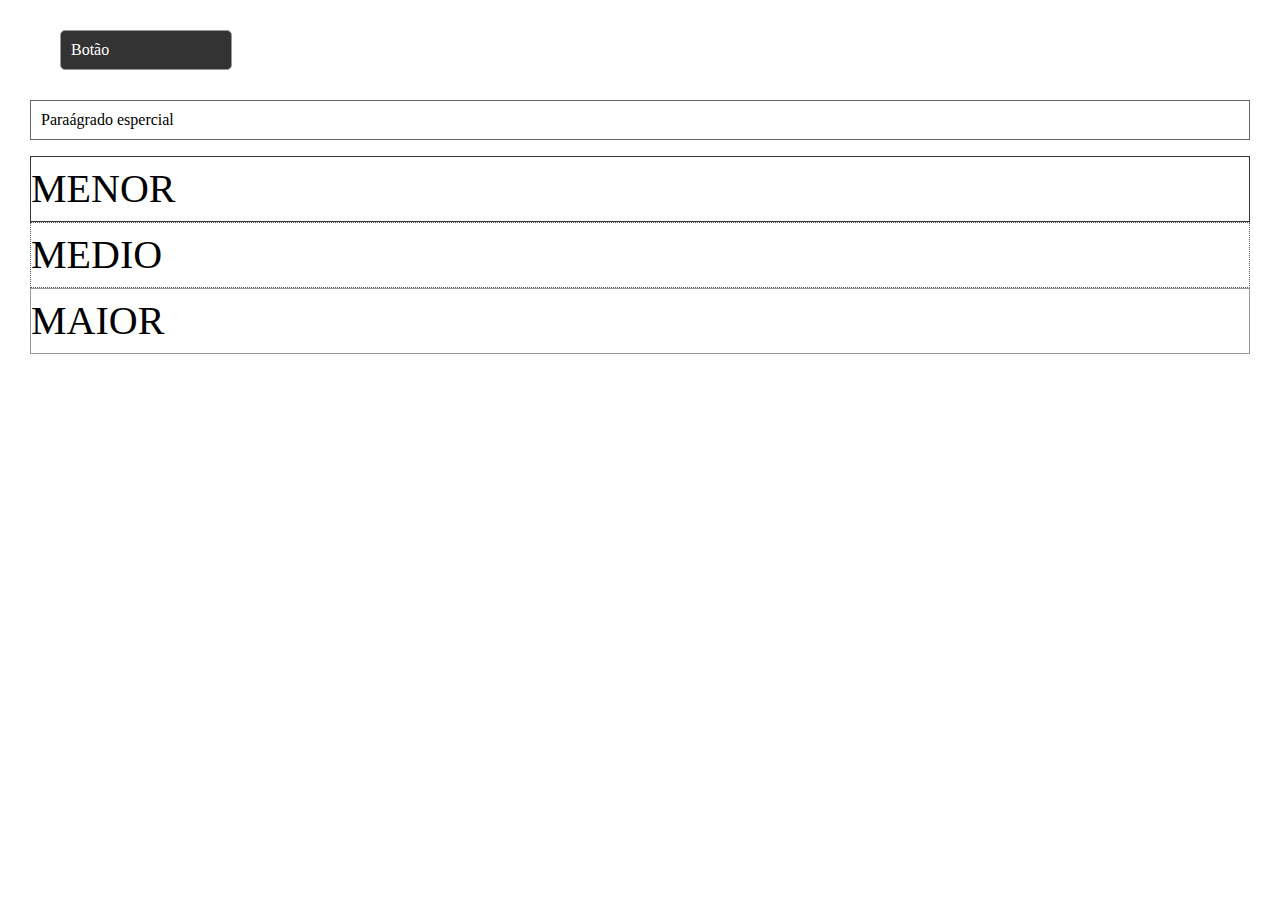
==== component/index.html @ dcf7d374 "Mudança no nome da pasta" ====
<!DOCTYPE html>
<html lang="en">
<head>
    <meta charset="UTF-8">
    <meta http-equiv="X-UA-Compatible" content="IE=edge">
    <meta name="viewport" content="width=device-width, initial-scale=1.0">
    <link rel="stylesheet" href="css/style.css">
    <title>Document</title>
</head>
<body>
    <div class="btn">Botão</div>
    <p class="p-especial">Paraágrado espercial</p>

    <div class="esp-menor">Menor</div>
    <div class="esp-medio">Medio</div>
    <div class="esp-maior">Maior</div>
</body>
</html>
---- component/css/style.css ----
.btn {
  background-color: #333;
  border: 1px solid #999;
  border-radius: 5px;
  padding: 10px;
  margin: 30px;
  width: 150px;
  color: #fff;
  transition: 0.5s;
  cursor: pointer;
}
.btn:hover {
  color: #fff;
  background-color: blue;
}

.esp-maior, .esp-medio, .esp-menor {
  font-size: 40px;
  line-height: 4rem;
  text-transform: uppercase;
}

body {
  margin: 30px;
}

.p-especial {
  padding: 10px;
  border: 1px solid #666;
}
.p-especial:hover {
  border: 1px solid #9ee914;
}

.esp-menor {
  padding: 10;
  margin: 30;
  border: 1px solid #333;
}
.esp-menor:hover {
  background-color: #f6f890;
  color: #001;
}

.esp-medio {
  padding: 10;
  margin: 30;
  border: 1px dotted #555;
}
.esp-medio:hover {
  background-color: #727404;
  color: #fff;
}

.esp-maior {
  padding: 10;
  margin: 30;
  border: 1px double #999;
}
.esp-maior:hover {
  background-color: #ce0f7e;
  color: #ffffff;
}

/*# sourceMappingURL=style.css.map */
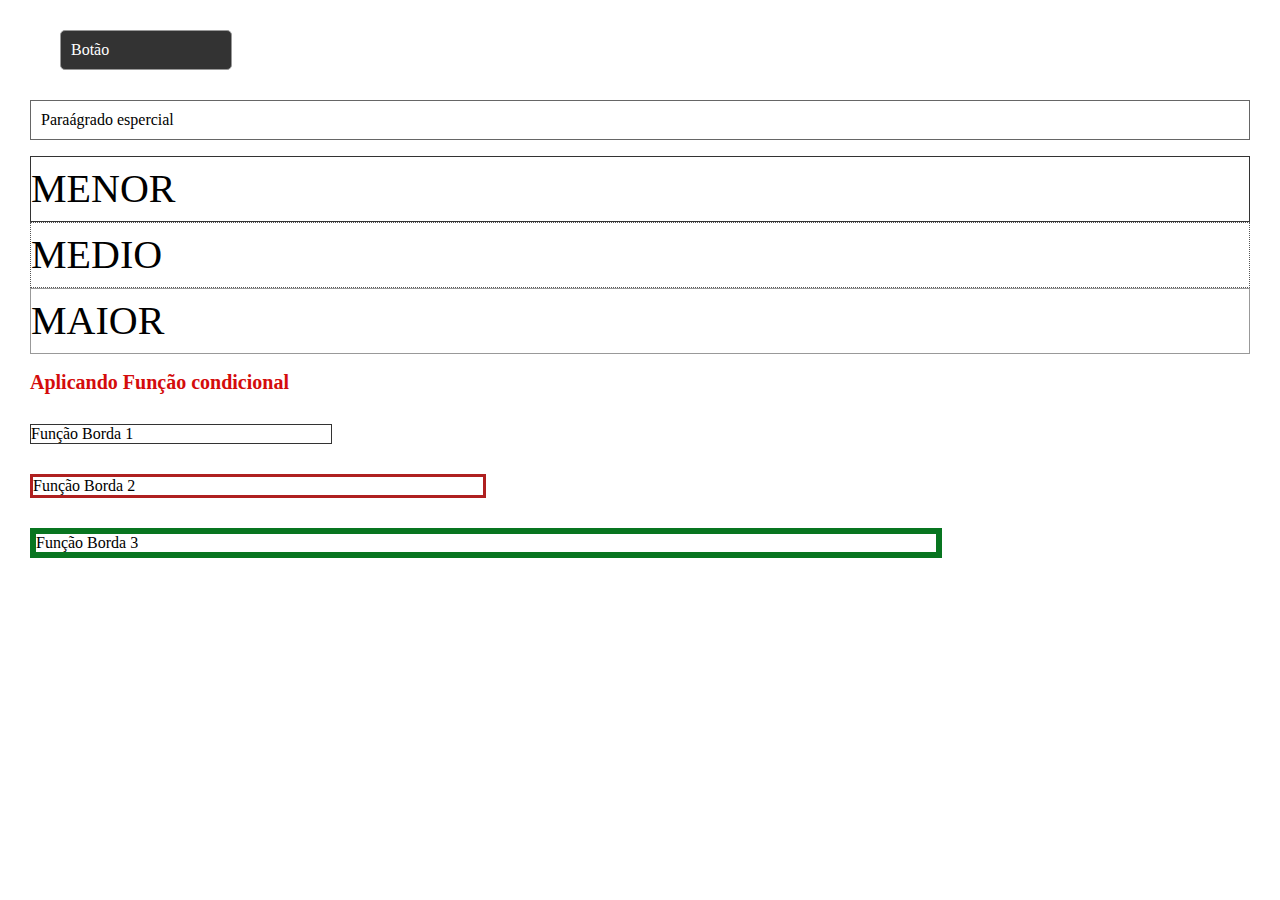
==== commit 34d7996a: "Trabalhando com funções no SASS" ====
--- a/component/index.html
+++ b/component/index.html
@@ -14,5 +14,9 @@
     <div class="esp-menor">Menor</div>
     <div class="esp-medio">Medio</div>
     <div class="esp-maior">Maior</div>
+    <h2 class="h-color">Aplicando Função condicional</h2>
+    <div class="cost-border1">Função Borda 1</div>
+    <div class="cost-border2">Função Borda 2</div>
+    <div class="cost-border3">Função Borda 3</div>
 </body>
 </html>--- a/component/css/style.css
+++ b/component/css/style.css
@@ -62,4 +62,27 @@
   color: #ffffff;
 }
 
+.h-color {
+  font-size: 20px;
+  color: #d40c0c;
+}
+
+.cost-border1 {
+  margin-top: 30px;
+  border: 1px solid #333;
+  width: 300px;
+}
+
+.cost-border2 {
+  margin-top: 30px;
+  border: 3px solid #af2020;
+  width: 450px;
+}
+
+.cost-border3 {
+  margin-top: 30px;
+  border: 6px solid #087520;
+  width: 900px;
+}
+
 /*# sourceMappingURL=style.css.map */
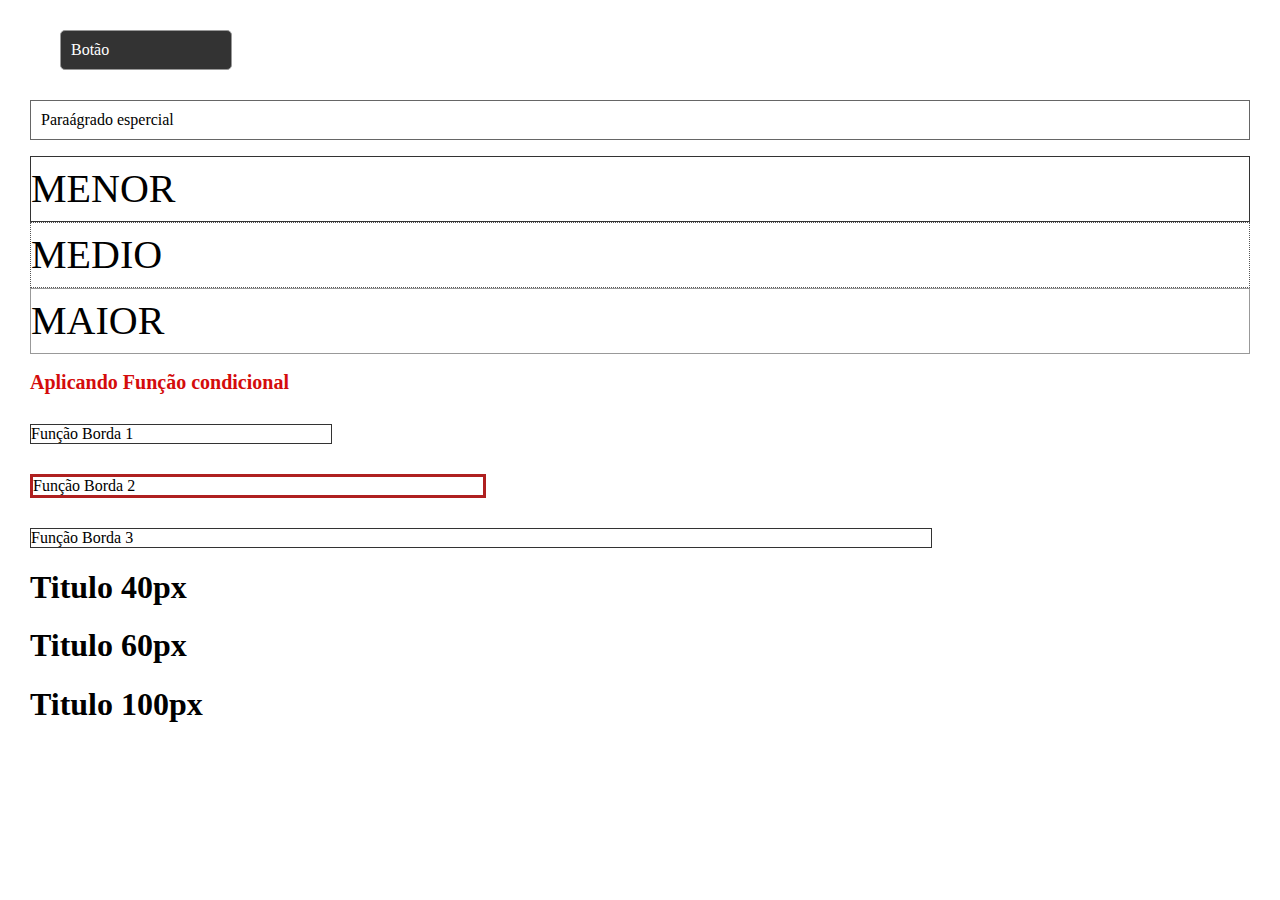
==== commit ab9fa5e8: "Trabalhando o @each" ====
--- a/component/index.html
+++ b/component/index.html
@@ -18,5 +18,8 @@
     <div class="cost-border1">Função Borda 1</div>
     <div class="cost-border2">Função Borda 2</div>
     <div class="cost-border3">Função Borda 3</div>
+    <h1 class="title-40">Titulo 40px</h1>
+    <h1 class="title-60">Titulo 60px</h1>
+    <h1 class="title-100">Titulo 100px</h1>
 </body>
 </html>--- a/component/css/style.css
+++ b/component/css/style.css
@@ -81,8 +81,29 @@
 
 .cost-border3 {
   margin-top: 30px;
-  border: 6px solid #087520;
+  border: 1px solid #333;
   width: 900px;
 }
 
+.title-40px {
+  font-size: 40px;
+  line-height: 50px;
+  border: 1px solid #333;
+  background-color: red;
+}
+
+.title-60px {
+  font-size: 60px;
+  line-height: 70px;
+  border: 1px solid #333;
+  background-color: red;
+}
+
+.title-100px {
+  font-size: 100px;
+  line-height: 110px;
+  border: 1px solid #333;
+  background-color: red;
+}
+
 /*# sourceMappingURL=style.css.map */
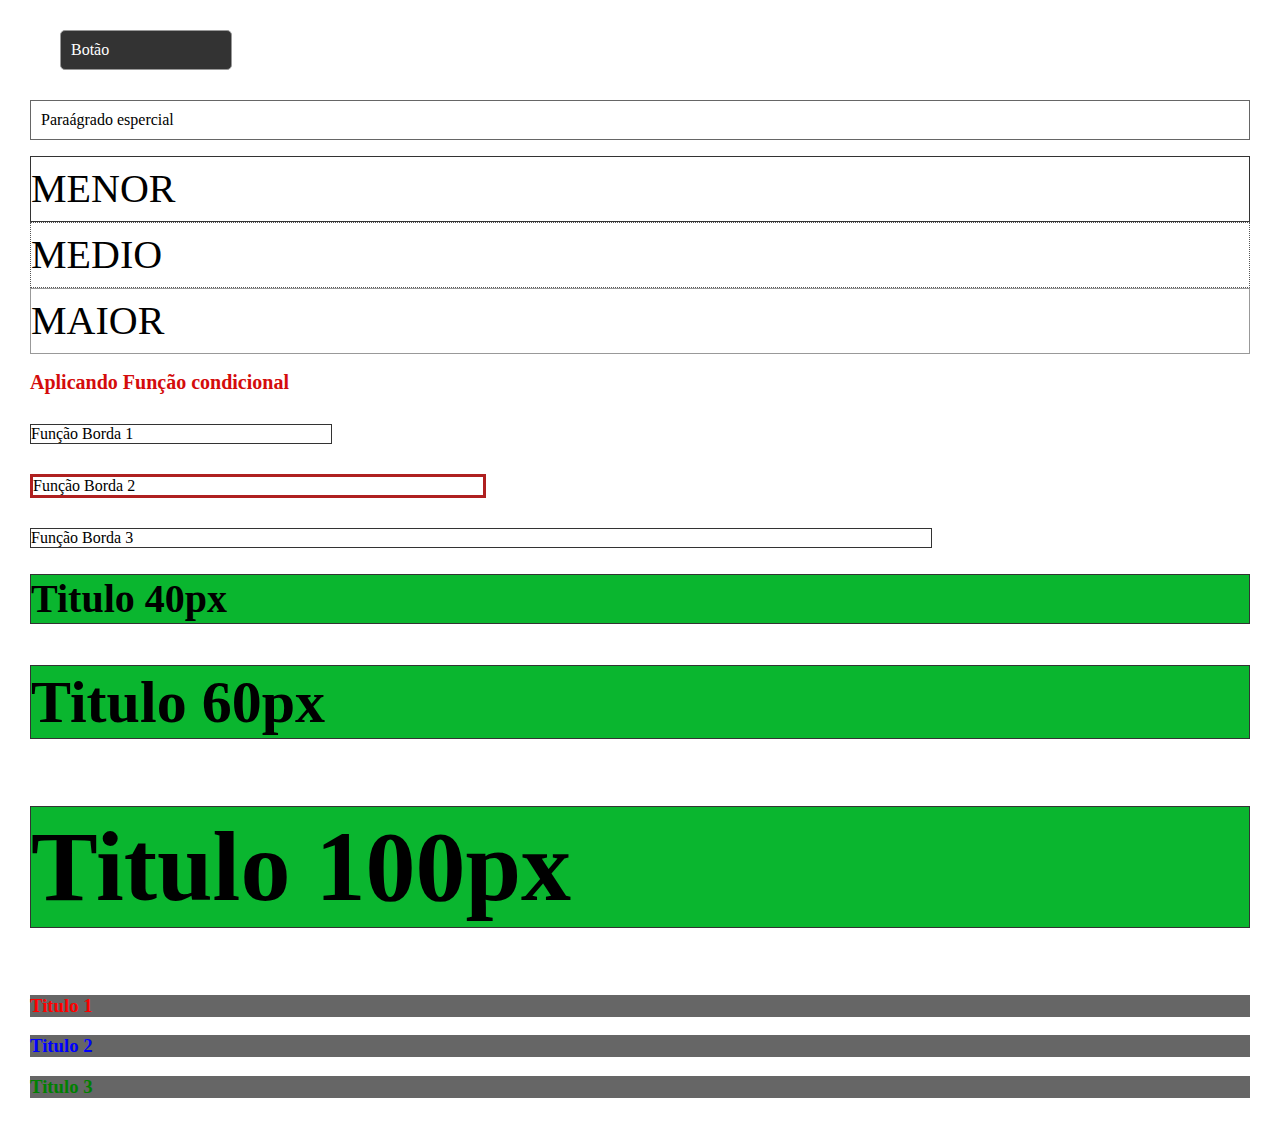
==== commit 7cc25ac4: "Treinando For" ====
--- a/component/index.html
+++ b/component/index.html
@@ -18,8 +18,11 @@
     <div class="cost-border1">Função Borda 1</div>
     <div class="cost-border2">Função Borda 2</div>
     <div class="cost-border3">Função Borda 3</div>
-    <h1 class="title-40">Titulo 40px</h1>
-    <h1 class="title-60">Titulo 60px</h1>
-    <h1 class="title-100">Titulo 100px</h1>
+    <h1 class="title-40px">Titulo 40px</h1>
+    <h1 class="title-60px">Titulo 60px</h1>
+    <h1 class="title-100px">Titulo 100px</h1>
+    <h3 class="t-1">Titulo 1</h3>
+    <h3 class="t-2">Titulo 2</h3>
+    <h3 class="t-3">Titulo 3</h3>
 </body>
 </html>--- a/component/css/style.css
+++ b/component/css/style.css
@@ -87,23 +87,38 @@
 
 .title-40px {
   font-size: 40px;
-  line-height: 50px;
+  line-height: 48px;
   border: 1px solid #333;
-  background-color: red;
+  background-color: #0ab62f;
 }
 
 .title-60px {
   font-size: 60px;
-  line-height: 70px;
+  line-height: 72px;
   border: 1px solid #333;
-  background-color: red;
+  background-color: #0ab62f;
 }
 
 .title-100px {
   font-size: 100px;
-  line-height: 110px;
+  line-height: 120px;
   border: 1px solid #333;
-  background-color: red;
+  background-color: #0ab62f;
+}
+
+.t-1 {
+  color: red;
+  background-color: #666;
+}
+
+.t-2 {
+  color: blue;
+  background-color: #666;
+}
+
+.t-3 {
+  color: green;
+  background-color: #666;
 }
 
 /*# sourceMappingURL=style.css.map */
